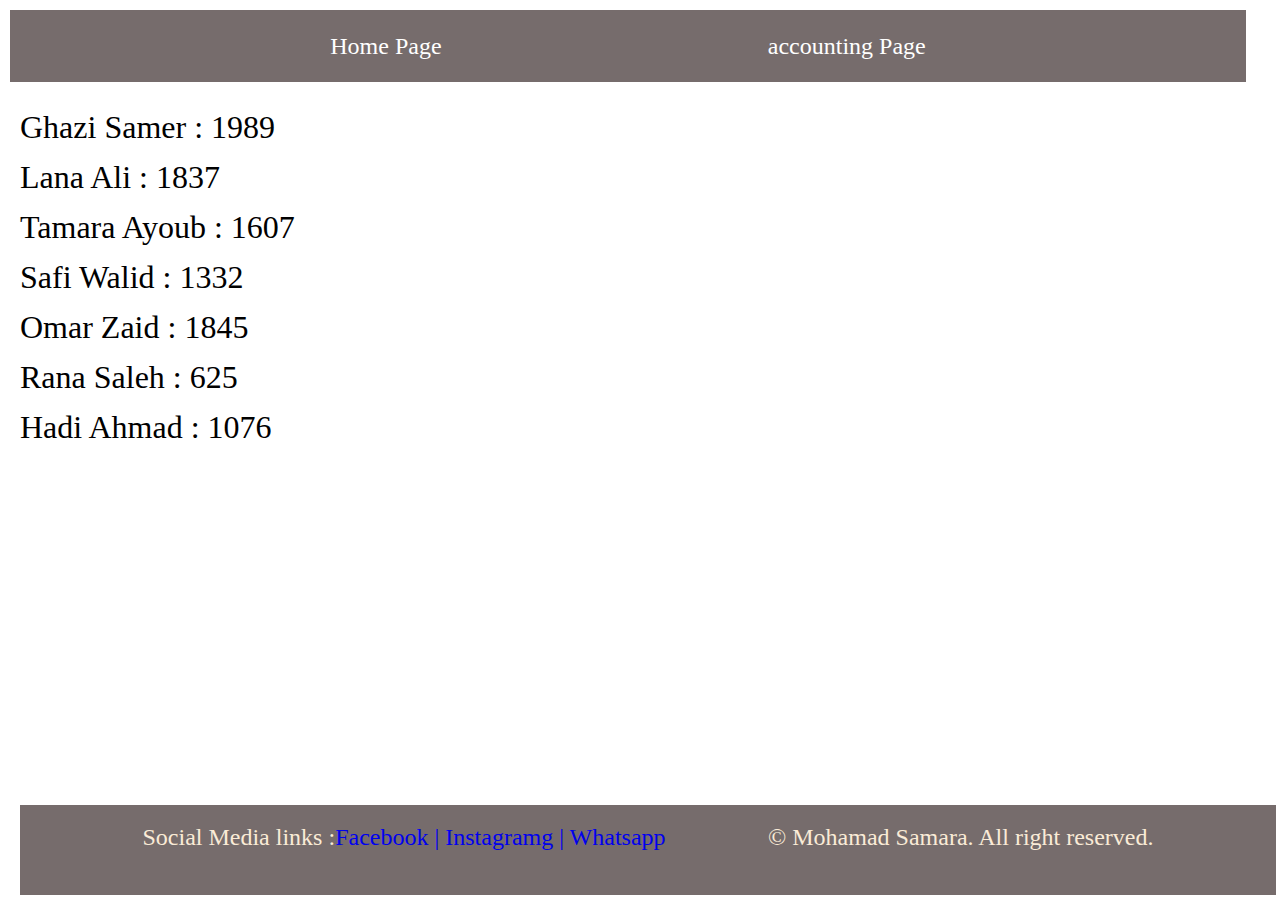
==== index.html @ 74dc91b3 "lab07-1" ====
<!DOCTYPE html>
<html lang="en">
<head>
    <meta charset="UTF-8">
    <meta http-equiv="X-UA-Compatible" content="IE=edge">
    <meta name="viewport" content="width=device-width, initial-scale=1.0">
    <link rel="stylesheet" href="./css/rest.css">
    <link rel="stylesheet" href="./css/style.css">
    <title>Home Page</title>
</head>
<body>
    <header>
        <ul>
            <li><a class="active" href="index.html">Home Page</a></li>
            <li><a href="accounting.html">accounting Page</a></li>
          </ul>
    </header>
    
    <main>
        <script src="./js/app.js" type="text/javascript"></script>
    </main>

    <footer>
        <div>
             <ul> Social Media links : 
                <li>
                    <a href="#"> Facebook</a>
                    <a href="#"> | Instagramg</a>
                    <a href="#"> | Whatsapp</a>
                </li>
            </ul>

        </div>

        <p>&copy; Mohamad Samara. All right reserved.</p>
    </footer>
</body>
</html>
---- css/rest.css ----
/* http://meyerweb.com/eric/tools/css/reset/ 
   v2.0 | 20110126
   License: none (public domain)
*/

html, body, div, span, applet, object, iframe,
h1, h2, h3, h4, h5, h6, p, blockquote, pre,
a, abbr, acronym, address, big, cite, code,
del, dfn, em, img, ins, kbd, q, s, samp,
small, strike, strong, sub, sup, tt, var,
b, u, i, center,
dl, dt, dd, ol, ul, li,
fieldset, form, label, legend,
table, caption, tbody, tfoot, thead, tr, th, td,
article, aside, canvas, details, embed, 
figure, figcaption, footer, header, hgroup, 
menu, nav, output, ruby, section, summary,
time, mark, audio, video {
	margin: 0;
	padding: 0;
	border: 0;
	font-size: 100%;
	font: inherit;
	vertical-align: baseline;
}
/* HTML5 display-role reset for older browsers */
article, aside, details, figcaption, figure, 
footer, header, hgroup, menu, nav, section {
	display: block;
}
body {
	line-height: 1;
}
ol, ul {
	list-style: none;
}
blockquote, q {
	quotes: none;
}
blockquote:before, blockquote:after,
q:before, q:after {
	content: '';
	content: none;
}
table {
	border-collapse: collapse;
	border-spacing: 0;
}
---- css/style.css ----
header ul {
  list-style-type: none;
  margin: 10px;
  padding: 10px;
  display: flex;
  width: 95%;
  justify-content: space-evenly;
  background-color: #766c6c;
}

header li {
  float: left;
}

header li a {
  display: flex;
  justify-content: space-between;
  color: white;
  text-align: center;
  padding: 14px 16px;
  text-decoration: none;
  font-size: x-large;
}

li a:hover {
  background-color: #8f9be8;
}

main h1 {
  font-size: xx-large;
}

footer{
  display: flex;
  position: absolute;
  bottom: 5px;
  margin: 0px 20px;
  padding: 20px;
  justify-items: center;
  justify-content: space-evenly;
  width: 95%;
  font-size: x-large;
  background-color: #766c6c;
  height: 50px;
  color: antiquewhite;
}

footer ul{
  display: flex;
}
footer a{
  text-decoration: none;
}


main{
  margin: 20px;
  line-height: 50px;
}
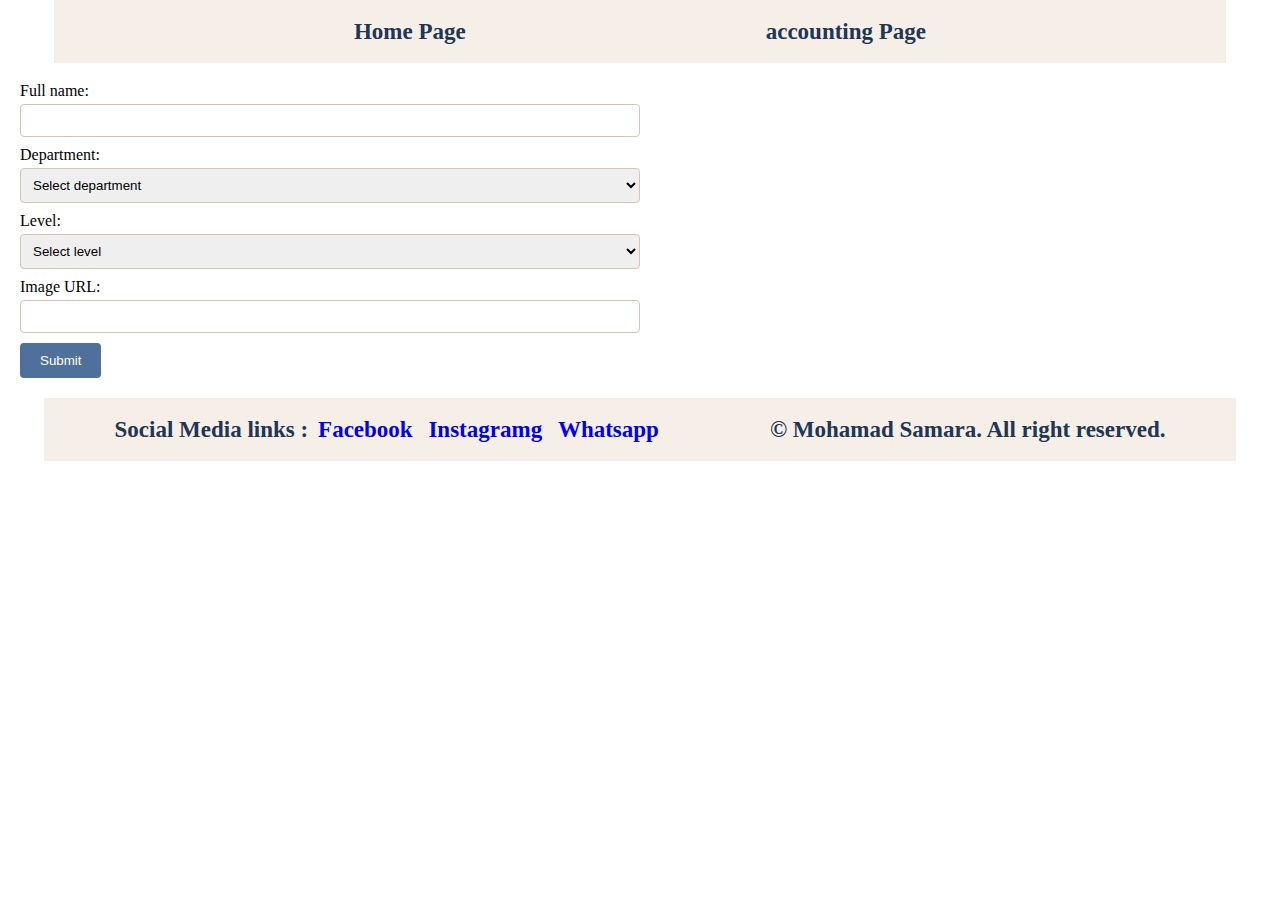
==== commit db40a366: "lab08-1" ====
--- a/index.html
+++ b/index.html
@@ -17,6 +17,44 @@
     </header>
     
     <main>
+        <form id="empForm">
+            <label for="fullName">Full name:</label>
+            <input type="text" id="fullName"  value="" required>
+            
+            <br>
+        
+            <label for="department">Department:</label>
+            <select id="department" required>
+              <option value="">Select department</option>
+              <option value="administration">Administration</option>
+              <option value="marketing">Marketing</option>
+              <option value="development">Development</option>
+              <option value="dinance">Finance</option>
+            </select>
+            
+            <br>
+        
+            <label for="level">Level:</label>
+            <select id="level" required>
+              <option value="">Select level</option>
+              <option value="junior">Junior</option>
+              <option value="mid-senior">Mid-Senior</option>
+              <option value="senior">Senior</option>
+            </select>
+            
+            <br>
+        
+            <label for="img">Image URL:</label>
+            <input type="text" id="img" value="" required>
+            
+            <br>
+        
+            <button type="submit">Submit</button>
+          
+        </form>
+
+        <section id="secTag"></section>
+
         <script src="./js/app.js" type="text/javascript"></script>
     </main>
 
@@ -25,8 +63,8 @@
              <ul> Social Media links : 
                 <li>
                     <a href="#"> Facebook</a>
-                    <a href="#"> | Instagramg</a>
-                    <a href="#"> | Whatsapp</a>
+                    <a href="#"> Instagramg</a>
+                    <a href="#"> Whatsapp</a>
                 </li>
             </ul>
 
--- a/css/style.css
+++ b/css/style.css
@@ -1,59 +1,154 @@
+header {
+  background-color: #F5EFE7;
+  padding: 10px;
+  width: 90%;
+  margin: auto;
+}
+
 header ul {
   list-style-type: none;
-  margin: 10px;
-  padding: 10px;
+  margin: 0;
+  padding: 0;
   display: flex;
-  width: 95%;
   justify-content: space-evenly;
-  background-color: #766c6c;
 }
 
 header li {
-  float: left;
+  display: inline;
 }
 
-header li a {
-  display: flex;
-  justify-content: space-between;
-  color: white;
-  text-align: center;
-  padding: 14px 16px;
+header li a  {
+  display: inline-block;
+  padding: 10px;
+  color: #213555;
   text-decoration: none;
-  font-size: x-large;
+  font-size: 23px;
+  font-weight: 900;
 }
 
-li a:hover {
-  background-color: #8f9be8;
+
+main {
+  margin: 20px;
 }
 
-main h1 {
-  font-size: xx-large;
+form {
+  margin-bottom: 20px;
 }
 
-footer{
-  display: flex;
-  position: absolute;
-  bottom: 5px;
-  margin: 0px 20px;
-  padding: 20px;
-  justify-items: center;
-  justify-content: space-evenly;
-  width: 95%;
-  font-size: x-large;
-  background-color: #766c6c;
-  height: 50px;
-  color: antiquewhite;
+label {
+  display: block;
+  margin-bottom: 5px;
 }
 
-footer ul{
+input , select {
+  width: 50%;
+  padding: 8px;
+  border: 1px solid #D8C4B6;
+  border-radius: 4px;
+  box-sizing: border-box;
+  margin-bottom: 10px;
+}
+
+button {
+  background-color: #4F709C;
+  color: white;
+  padding: 10px 20px;
+  border: none;
+  border-radius: 4px;
+}
+
+button:hover {
+  background-color: #213555;
+}
+
+section {
+  margin-bottom: 20px;
+  flex-direction: row;
+
+}
+
+img {
+  width: 200px;
+  height: 200px;
+  border-radius: 50%;
+  margin-bottom: 10px;
+}
+
+h3 {
+  margin-bottom: 5px;
+  font-size: 20px;
+  color: #213555;
+}
+
+footer {
+  background-color: #F5EFE7;
+  color: #213555;
+  padding: 20px;
+  font-size: 23px;
+  font-weight: 900;
   display: flex;
+  justify-content: space-around;
+  position: static;
+  bottom: 0px;
+  width: 90%;
+  margin: auto;
 }
-footer a{
+
+footer ul  {
+  display: flex;
   text-decoration: none;
 }
 
+footer a {
+  text-decoration: none;
+  display: inline-block;
+  padding-left : 10px; 
 
-main{
-  margin: 20px;
-  line-height: 50px;
-}+}
+
+footer li {
+  margin-right: 10px;
+}
+
+/* Additional styles */
+body {
+  height: 100%;
+  margin: 0;
+  padding: 0;
+}
+
+.container {
+  max-width: 800px;
+  margin: 0 auto;
+}
+.card {
+  display: flex;
+  flex-direction: column;
+  align-items: center;
+  width: fit-content;
+  padding: 20px;
+  margin-bottom: 20px;
+  border: 1px solid #ccc;
+  border-radius: 4px;
+}
+
+.card img {
+  width: 200px;
+  height: 200px;
+  object-fit: cover;
+  border-radius: 50%;
+  margin-bottom: 10px;
+}
+
+.card-body {
+  text-align: center;
+}
+
+.card-body h3 {
+  margin-bottom: 5px;
+  font-size: 20px;
+}
+
+div {
+  width: fit-content;
+}
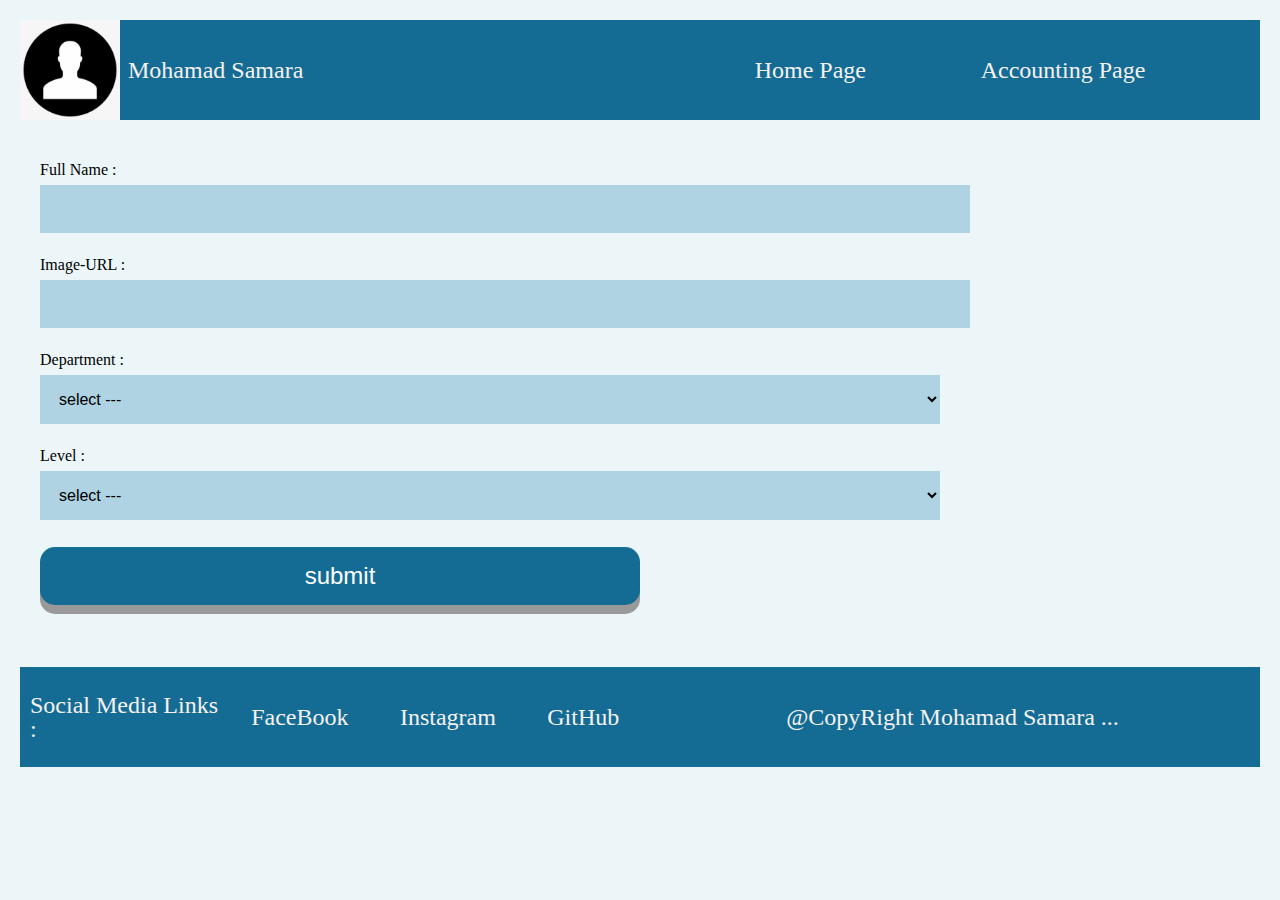
==== commit 7bfbeca3: "edit my lab08" ====
--- a/index.html
+++ b/index.html
@@ -6,71 +6,78 @@
     <meta name="viewport" content="width=device-width, initial-scale=1.0">
     <link rel="stylesheet" href="./css/rest.css">
     <link rel="stylesheet" href="./css/style.css">
-    <title>Home Page</title>
+
+    <title>home page</title>
 </head>
 <body>
     <header>
-        <ul>
-            <li><a class="active" href="index.html">Home Page</a></li>
-            <li><a href="accounting.html">accounting Page</a></li>
-          </ul>
+        <div id="logo">
+            <img src="./assets/profileLogo.png" alt="profileLogo" height="100px" width="100">
+            <h3>Mohamad Samara</h3>
+        </div>
+
+        <div id="navBar">
+            <ul>
+                <li><a href="./index.html">Home Page</a></li>
+                <li><a href="./accounting.html">Accounting Page</a></li>
+            </ul>
+        </div>
     </header>
-    
+
     <main>
-        <form id="empForm">
-            <label for="fullName">Full name:</label>
-            <input type="text" id="fullName"  value="" required>
-            
-            <br>
+        <div id="divForm">
+            <form action="" id="empForm">
+                <label for="fullName">
+                    Full Name : <br><input type="text" id="fullName" required>
+                </label>
+
+                <label for="img">
+                    Image-URL : <br><input type="text" id="img" required>
+                </label>
+
+                <label for="department">
+                    Department : <br><select name="" id="department" required>
+                        <option value="">select ---</option>
+                        <option value="Administration">Administration</option>
+                        <option value="Marketing">Marketing</option>
+                        <option value="Development">Development</option>
+                        <option value="Finance">Finance</option>
+                    </select>
+                </label>
+
+                <label for="level">
+                    Level : <br><select name="" id="level" required q>
+                        <option value="">select ---</option>
+                        <option value="Junior">Junior</option>
+                        <option value="Mid-Senior">Mid-Senior</option>
+                        <option value="Senior">Senior</option>
+                    </select>
+                </label>
+
+                <input type="submit" value="submit" class="button">
+            </form>
+        </div>
+            <section id="cardEmp">
+            </section>
+            <script src="./js/app.js"></script>
         
-            <label for="department">Department:</label>
-            <select id="department" required>
-              <option value="">Select department</option>
-              <option value="administration">Administration</option>
-              <option value="marketing">Marketing</option>
-              <option value="development">Development</option>
-              <option value="dinance">Finance</option>
-            </select>
-            
-            <br>
-        
-            <label for="level">Level:</label>
-            <select id="level" required>
-              <option value="">Select level</option>
-              <option value="junior">Junior</option>
-              <option value="mid-senior">Mid-Senior</option>
-              <option value="senior">Senior</option>
-            </select>
-            
-            <br>
-        
-            <label for="img">Image URL:</label>
-            <input type="text" id="img" value="" required>
-            
-            <br>
-        
-            <button type="submit">Submit</button>
-          
-        </form>
 
-        <section id="secTag"></section>
-
-        <script src="./js/app.js" type="text/javascript"></script>
+       
     </main>
 
     <footer>
-        <div>
-             <ul> Social Media links : 
-                <li>
-                    <a href="#"> Facebook</a>
-                    <a href="#"> Instagramg</a>
-                    <a href="#"> Whatsapp</a>
-                </li>
+        <div id="links">
+            <h3>Social Media Links :</h3> 
+            <ul>
+                <li><a href="#">FaceBook</a></li>
+                <li><a href="#">Instagram</a></li>
+                <li><a href="#">GitHub</a></li>
             </ul>
-
         </div>
 
-        <p>&copy; Mohamad Samara. All right reserved.</p>
-    </footer>
+        <div id="copyright">
+            <h3> @CopyRight Mohamad Samara ... </h3>
+        </div>
+</footer>
 </body>
 </html>--- a/css/style.css
+++ b/css/style.css
@@ -1,154 +1,128 @@
-header {
-  background-color: #F5EFE7;
-  padding: 10px;
-  width: 90%;
-  margin: auto;
+body{
+  margin: 20px;
+  background-color: #ecf6f9;
 }
 
-header ul {
-  list-style-type: none;
-  margin: 0;
-  padding: 0;
+header{
+  background-color: #146C94;
+  display: flex;
+  margin-bottom: 20px;
+}
+
+header div{
+  width: 50%;
+}
+
+#logo , #navBar a {
+  color: #F6F1F1;
+  display: flex;
+  font-size: x-large;
+  text-decoration: none;
+}
+#logo h3 {
+  color: #F6F1F1;
+  display: flex;
+  flex-direction: column;
+  justify-content: center;
+  margin-left: 8px;
+}
+
+#navBar{
+  display: flex;
+  align-items: center;
+}
+#navBar ul{
+  width: 100%;
   display: flex;
   justify-content: space-evenly;
 }
-
-header li {
-  display: inline;
+/* Main */
+#empForm{
+  display: flex;
+  flex-direction: column;
+  line-height: 20px;
+  padding: 20px;
 }
 
-header li a  {
-  display: inline-block;
-  padding: 10px;
-  color: #213555;
-  text-decoration: none;
-  font-size: 23px;
-  font-weight: 900;
+input , select{
+  width: 75%;
+  padding: 15px;
+  margin: 5px 0 22px 0;
+  border: none;
+  background: #AFD3E2;
+  font: 1em sans-serif;
 }
 
+.button{
+  padding: 15px 25px;
+  font-size: 24px;
+  text-align: center;
+  text-decoration: none;
+  outline: none;
+  color: #fff;
+  background-color: #146C94;
+  border: none;
+  border-radius: 15px;
+  box-shadow: 0 9px #999;
+  width: 50%;
+}
+.button:hover {background-color: #4CAF50}
 
-main {
-  margin: 20px;
+.button:active {
+background-color: #3e8e41;
+box-shadow: 0 5px #666;
+transform: translateY(4px);
+}
+/* Main - section - div */
+main section{
+  margin: 10px 10px;
+  display: flex;
+  flex-wrap: wrap;
+  justify-content: space-around;
+
+  }
+
+main section div {
+  color: #074460;
+  font-size: larger;
+  margin: 10px;
+  display: flex;
+  padding: 7px;
+  flex-direction: column;
+  align-items: center;
+  border-radius: 5px;
+  box-shadow:6px 6px 15px 5px #146C94;
 }
 
-form {
-  margin-bottom: 20px;
+main section div img{
+  border-radius: 50%;
 }
 
-label {
-  display: block;
-  margin-bottom: 5px;
+/* Footer */
+footer{
+  display: flex;
+  background-color: #146C94;
+  height: 100px;
+  padding-left: 10px;
+}
+footer div{
+  width: 50%;
+  display: flex;
+  align-items: center;
+}
+footer ul{
+  display: flex;
+  flex-direction: row;
+  justify-content: space-around;
+  width: 70%;
 }
 
-input , select {
-  width: 50%;
-  padding: 8px;
-  border: 1px solid #D8C4B6;
-  border-radius: 4px;
-  box-sizing: border-box;
-  margin-bottom: 10px;
+#links a , footer h3{
+  color: #F6F1F1;
+  text-decoration: none;
+  font-size: x-large;
 }
-
-button {
-  background-color: #4F709C;
-  color: white;
-  padding: 10px 20px;
-  border: none;
-  border-radius: 4px;
-}
-
-button:hover {
-  background-color: #213555;
-}
-
-section {
-  margin-bottom: 20px;
-  flex-direction: row;
-
-}
-
-img {
-  width: 200px;
-  height: 200px;
-  border-radius: 50%;
-  margin-bottom: 10px;
-}
-
-h3 {
-  margin-bottom: 5px;
-  font-size: 20px;
-  color: #213555;
-}
-
-footer {
-  background-color: #F5EFE7;
-  color: #213555;
-  padding: 20px;
-  font-size: 23px;
-  font-weight: 900;
-  display: flex;
-  justify-content: space-around;
-  position: static;
-  bottom: 0px;
-  width: 90%;
-  margin: auto;
-}
-
-footer ul  {
-  display: flex;
-  text-decoration: none;
-}
-
-footer a {
-  text-decoration: none;
-  display: inline-block;
-  padding-left : 10px; 
-
-}
-
-footer li {
-  margin-right: 10px;
-}
-
-/* Additional styles */
-body {
-  height: 100%;
-  margin: 0;
-  padding: 0;
-}
-
-.container {
-  max-width: 800px;
-  margin: 0 auto;
-}
-.card {
-  display: flex;
-  flex-direction: column;
-  align-items: center;
-  width: fit-content;
-  padding: 20px;
-  margin-bottom: 20px;
-  border: 1px solid #ccc;
-  border-radius: 4px;
-}
-
-.card img {
-  width: 200px;
-  height: 200px;
-  object-fit: cover;
-  border-radius: 50%;
-  margin-bottom: 10px;
-}
-
-.card-body {
+#copyright h3{
+  width: 100%;
   text-align: center;
-}
-
-.card-body h3 {
-  margin-bottom: 5px;
-  font-size: 20px;
-}
-
-div {
-  width: fit-content;
-}
+}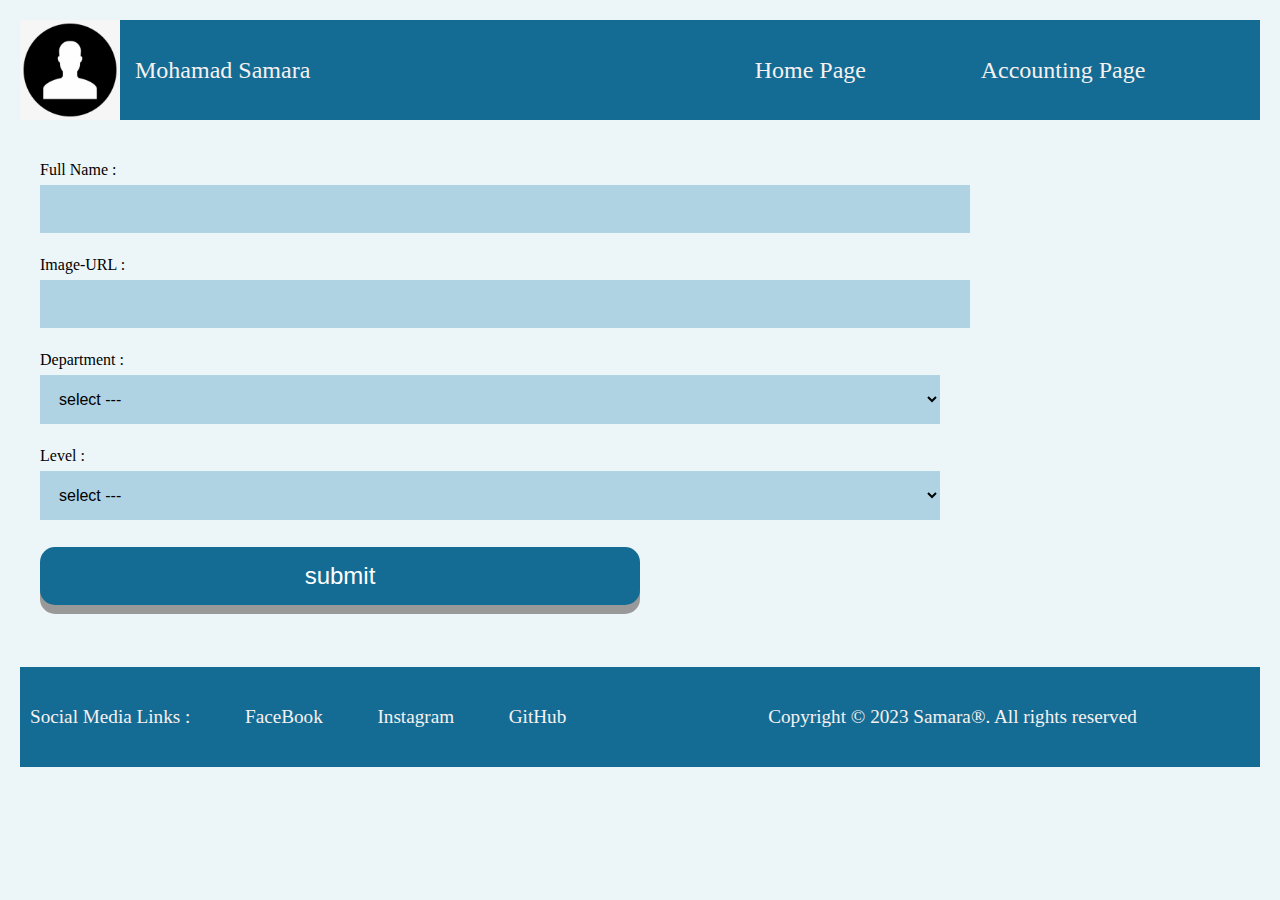
==== commit b5f25c7c: "lab09" ====
--- a/index.html
+++ b/index.html
@@ -2,10 +2,9 @@
 <html lang="en">
 <head>
     <meta charset="UTF-8">
-    <meta http-equiv="X-UA-Compatible" content="IE=edge">
     <meta name="viewport" content="width=device-width, initial-scale=1.0">
-    <link rel="stylesheet" href="./css/rest.css">
-    <link rel="stylesheet" href="./css/style.css">
+    <link rel="stylesheet" type="text/css" href="css/rest.css" />
+    <link rel="stylesheet" type="text/css" href="css/style.css" />
 
     <title>home page</title>
 </head>
@@ -66,18 +65,18 @@
     </main>
 
     <footer>
-        <div id="links">
-            <h3>Social Media Links :</h3> 
-            <ul>
-                <li><a href="#">FaceBook</a></li>
-                <li><a href="#">Instagram</a></li>
-                <li><a href="#">GitHub</a></li>
-            </ul>
-        </div>
+            <div id="links">
+                <h3>Social Media Links :</h3> 
+                <ul>
+                    <li><a href="#">FaceBook</a></li>
+                    <li><a href="#">Instagram</a></li>
+                    <li><a href="#">GitHub</a></li>
+                </ul>
+            </div>
 
-        <div id="copyright">
-            <h3> @CopyRight Mohamad Samara ... </h3>
-        </div>
-</footer>
+            <div id="copyright">
+                <h3> Copyright © 2023 Samara®. All rights reserved </h3>
+            </div>
+    </footer>
 </body>
 </html>--- a/css/style.css
+++ b/css/style.css
@@ -24,7 +24,7 @@
   display: flex;
   flex-direction: column;
   justify-content: center;
-  margin-left: 8px;
+  margin-left: 15px;
 }
 
 #navBar{
@@ -35,6 +35,7 @@
   width: 100%;
   display: flex;
   justify-content: space-evenly;
+  list-style: none;
 }
 /* Main */
 #empForm{
@@ -110,19 +111,23 @@
   display: flex;
   align-items: center;
 }
+
 footer ul{
   display: flex;
-  flex-direction: row;
-  justify-content: space-around;
+  /* flex-direction: row; */
+  justify-content: space-evenly;
   width: 70%;
+  list-style: none;
+
 }
 
 #links a , footer h3{
   color: #F6F1F1;
   text-decoration: none;
-  font-size: x-large;
+  font-size: larger;
+
 }
 #copyright h3{
   width: 100%;
   text-align: center;
-}+}
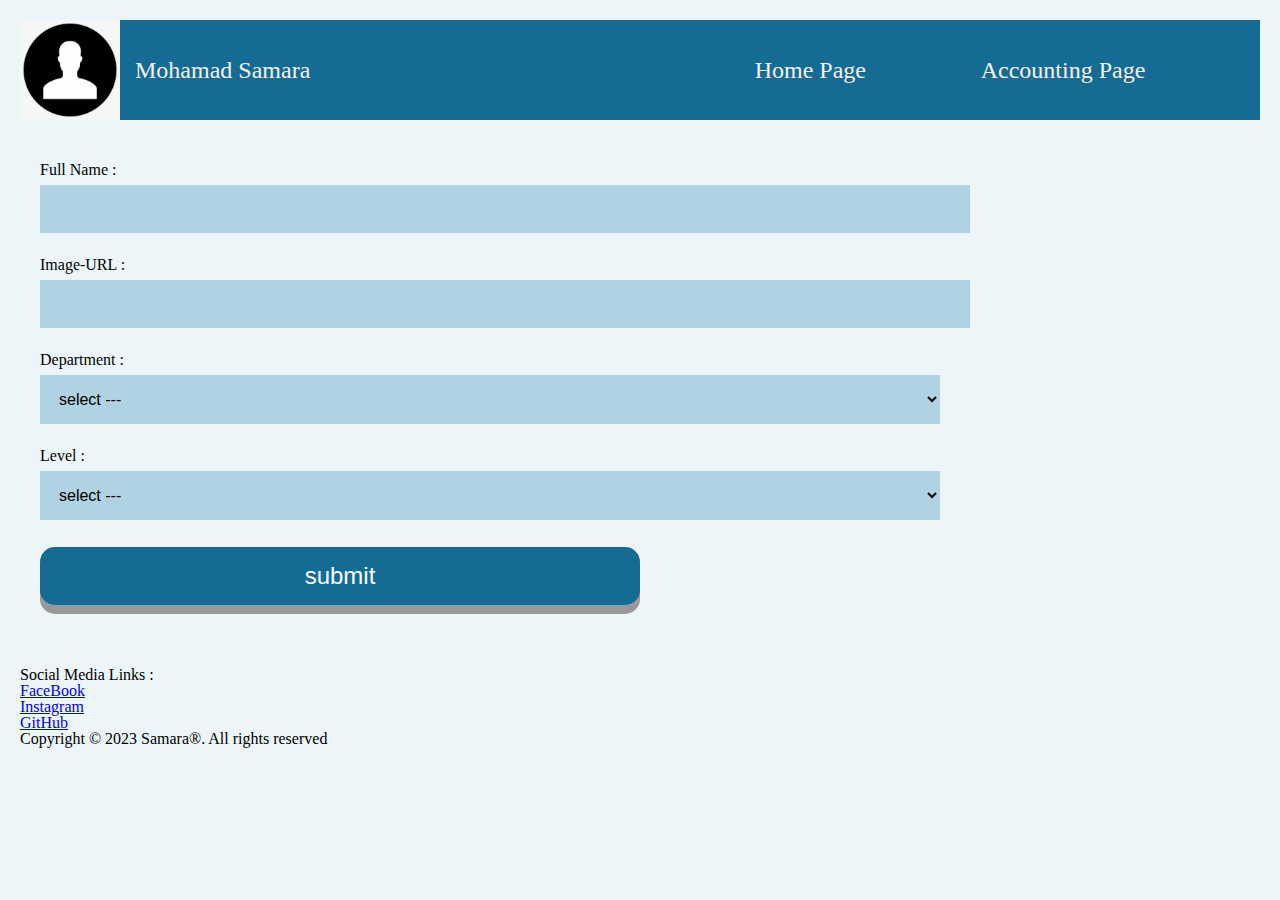
==== commit bffecd2f: "Merge branch 'main' into localStorage" ====
--- a/index.html
+++ b/index.html
@@ -5,6 +5,7 @@
     <meta name="viewport" content="width=device-width, initial-scale=1.0">
     <link rel="stylesheet" type="text/css" href="css/rest.css" />
     <link rel="stylesheet" type="text/css" href="css/style.css" />
+
 
     <title>home page</title>
 </head>
@@ -29,6 +30,7 @@
                 <label for="fullName">
                     Full Name : <br><input type="text" id="fullName" required>
                 </label>
+
 
                 <label for="img">
                     Image-URL : <br><input type="text" id="img" required>
@@ -55,6 +57,8 @@
 
                 <input type="submit" value="submit" class="button">
             </form>
+
+               
         </div>
             <section id="cardEmp">
             </section>
@@ -73,10 +77,10 @@
                     <li><a href="#">GitHub</a></li>
                 </ul>
             </div>
-
             <div id="copyright">
                 <h3> Copyright © 2023 Samara®. All rights reserved </h3>
             </div>
     </footer>
+
 </body>
 </html>--- a/css/style.css
+++ b/css/style.css
@@ -1,6 +1,7 @@
 body{
   margin: 20px;
   background-color: #ecf6f9;
+
 }
 
 header{
@@ -93,7 +94,15 @@
   align-items: center;
   border-radius: 5px;
   box-shadow:6px 6px 15px 5px #146C94;
+
 }
+/* Main - section - div */
+main section{
+  margin: 10px 10px;
+  display: flex;
+  flex-wrap: wrap;
+  justify-content: space-around;
+
 
 main section div img{
   border-radius: 50%;
@@ -131,3 +140,7 @@
   width: 100%;
   text-align: center;
 }
+#copyright h3{
+  width: 100%;
+  text-align: center;
+}